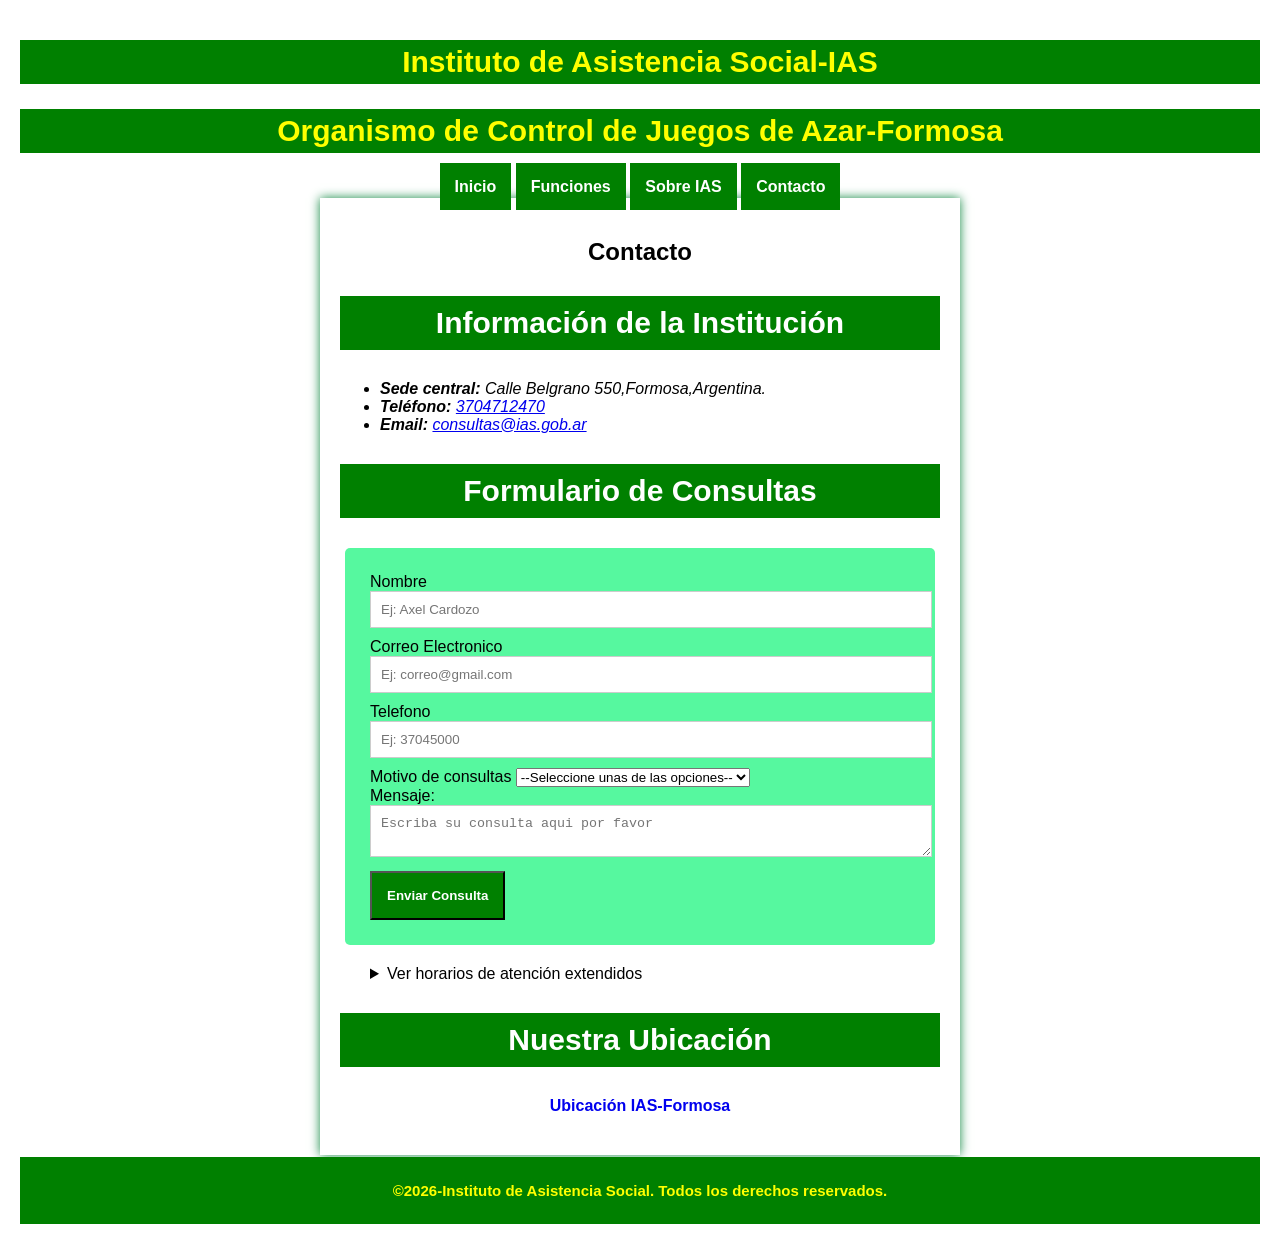
==== contacto.html @ bff8815a "inicio de mi proyecto de ias2" ====
<!doctype html>
<html lang="en">
  <head>
    <meta charset="UTF-8" />
    <meta name="viewport" content="width=device-width, initial-scale=1.0" />
    <title>Contacto</title>
    <link rel="stylesheet" href="assets/css/style.css" />
  </head>

  <body>
    <!--titulo y subtitulo principal que en las otras paginas-->
    <header>
      <h1 id="titulo">Instituto de Asistencia Social-IAS</h1>
      <h2 id="subtitulo">Organismo de Control de Juegos de Azar-Formosa</h2>
    </header>
    <!--barra de navegacion igual a las otras paginas-->
    <nav>
      <a href="index.html">Inicio</a>
      <a href="funciones.html">Funciones</a>
      <a href="sobre-ias.html">Sobre IAS</a>
      <a href="contacto.html">Contacto</a>
    </nav>
    <main>
      <!--contenido principal con informacion de contacto, formulario de consultas, horarios de atencion y mapa de ubicacion-->
      <h2>Contacto</h2>
      <section>
        <h3>Información de la Institución</h3>
        <address>
          <ul>
            <!--informacion de contacto del IAS-Formosa-->
            <!--direccion, telefono y email del IAS-Formosa-->
            <li>
              <strong>Sede central:</strong> Calle Belgrano
              550,Formosa,Argentina.
            </li>

            <li>
              <strong>Teléfono:</strong>
              <a href="tel:+543704712470">3704712470</a>
            </li>
            <li>
              <strong>Email:</strong>
              <a href="mailto:consultas@ias.gob.ar">consultas@ias.gob.ar</a>
            </li>
          </ul>
        </address>
      </section>
      <section>
        <!-- formulario de consultas -->
        <h3>Formulario de Consultas</h3>
        <!--formulario con campos para nombre, correo, telefono, motivo de consulta y mensaje-->
        <form id="formulario" action="#" method="post">
          <div>
            <label for="nombre">Nombre</label>
            <input
              type="text"
              id="nombre"
              name="nombre"
              placeholder="Ej: Axel Cardozo"
              required
            />
            <label for="correo">Correo Electronico</label>
            <input
              type="text"
              id="correo"
              name="correo"
              placeholder="Ej: correo@gmail.com"
            />
            <label for="telefono">Telefono</label>
            <input
              type="text"
              name="telefono"
              id="telefono"
              placeholder="Ej: 37045000"
            />
          </div>
          <!--select con opciones para el motivo de la consulta-->
          <div>
            <label for="motivo">Motivo de consultas</label>
            <select name="motivo" id="motivo" required>
              <option value="">--Seleccione unas de las opciones--</option>
              <option value="legal">Consulta Legal</option>
              <option value="social">Acción Social</option>
              <option value="juegos">Juegos de Azar</option>
            </select>
          </div>
          <div class="formulario">
            <label for="mensaje">Mensaje:</label>
            <textarea
              name="mensaje"
              id="mensaje"
              placeholder="Escriba su consulta aqui por favor"
              required
            ></textarea>
          </div>
          <button class="enviar">Enviar Consulta</button>
        </form>
      </section>
      <details>
        <summary>Ver horarios de atención extendidos</summary>
        <p>
          Durante en épocas de sorteos especiales, se atiende de 08:00 a 21:00
          hs.
        </p>
      </details>
      <!--seccion con mapa de ubicacion del IAS-Formosa-->
      <div class="mapa">
        <h3>Nuestra Ubicación</h3>
        <a href="https://maps.app.goo.gl/eKcwvCmRN6VfkT2K6">
          Ubicación IAS-Formosa</a
        >
      </div>
    </main>
    <footer>
      <p>
        &copy;2026-Instituto de Asistencia Social. Todos los derechos
        reservados.
      </p>
    </footer>
  </body>
</html>
---- assets/css/style.css ----
/* Estilos generales para el sitio web del Instituto de Asistencia Social (IAS) */
body{
    background-color: white;
  font-family: Arial, Helvetica, sans-serif;
  margin: 0;
  padding: 20px;
  color: black;
}


/* Estilos para el título principal del sitio web */
#titulo{
    text-align: center;
    color: yellow;
    font-size: 30px;
    font-weight: bold;
    border:5px solid green;
    background-color: green;
   
}

/* poner en el centro la barra de navegación */
nav{
    text-align: center;
}

/* Estilos para el subtítulo del sitio web */
#subtitulo{
    text-align: center;
    color: yellow;
    font-size: 30px;
     font-weight: bold;
     border: 5px solid green;
     background-color: green;
}
/* Estilos para los enlaces de navegación del sitio web */
nav a{
    text-decoration: none;
    padding: 15px;
    font-weight: bold;
    color: rgb(255, 255, 255);
    background-color: green;
    text-align: center; 
    
}
/* Estilos para el contenido principal del sitio web */
main{
    width: 600px;
    margin:  2px auto;
    min-height: 78vh;
    box-shadow: 0 0 10px rgb(19, 136, 67);
    line-height: 1.5;
    padding: 20px;
    line-height: normal;
}
/* Estilos para los títulos secundarios del sitio web */
h3{
    text-align: center;
    color: white;
    font-size: 30px;
    border: 10px solid green;
    background-color:green;
}
/* Estilos para las secciones de texto e imágenes del sitio web */
.imagen-texto{
    text-align: center;

}
/* Estilos para las imágenes dentro de las secciones de texto e imágenes del sitio web */
.imagen-texto img {
    max-width: 360px 0px;
    height: 200px;
    text-align: center

}
/* Estilos para las figuras del sitio web */
figure{
    text-align: center;
    margin: 50px auto;
    width: 500px;
}
/* Estilos para las imágenes dentro de las figuras del sitio web */

/* Estilos para el formulario de contacto del sitio web */
.formulario {
    text-align: start;
    margin: 0px
}
/* Estilos para los títulos de las secciones del sitio web */
h2{
    text-align: center;
}
/* Estilos para el contenido final del sitio web */
#final{
    text-align: center;
}
/* Estilos para el pie de página del sitio web */
footer{
    text-align: center;
    background-color: green;
    color: yellow;
    padding: 10px;

}
/* Estilos para la imagen del sitio web */
.imagen-ias {
    text-align: center;
    margin: 40px auto;
    width: 800px;;
}
/* Estilos para las tablas del sitio web */
table{
    width: 100%;
    border-collapse: collapse;
    margin-top: 20px;
}
/* Estilos para las celdas de las tablas del sitio web */
th, td{
    border: 1px solid black;
    padding: 10px;
    text-align: left;
}
/* Estilos para el formulario de contacto del sitio web */
#formulario{
    background-color: #13f579b6;
    padding: 25px;
    border-radius: 5px;
    width: 90%;
    margin: 20px auto;

}
/* Estilos para los campos de entrada del formulario de contacto del sitio web */
input[type="text"], input[type="email"], input[type="tel"] , textarea{
    width: 100%;
    padding: 10px;
    margin-bottom: 10px;
    border: 1px solid #ccc;
    
}
/* Estilos para el botón de envío del formulario de contacto del sitio web */
nav ul li{
    list-style-type: none;
    margin-bottom: 10px;
   
}
/* Estilos para los enlaces de la sección de contacto del sitio web */
.mapa{
    text-align: center;
    margin: 20px auto;
}
.mapa a{
    text-decoration: none;
    padding: 15px;
    font-weight: bold;
}
/* Estilos para el botón de envío del formulario de contacto del sitio web */
.enviar{
    text-decoration: none;
    padding: 15px;
    font-weight: bold;
    color: rgb(255, 255, 255);
    background-color: green;
    text-align: center; 
}
/* Estilos para los elementos de la barra de navegación del sitio web */
nav ul li{
    /* display: inline-block; */
    /* list-style-type: none; */
    /* margin-right: 10px; */
    /* background-color: green; */
}
/* Estilos para los enlaces de la barra de navegación del sitio web */
a:hover{
    background-color: rgb(176, 236, 9);
}
/* Estilos para el pie de página del sitio web */
footer p{
font-size: 15px;
font-weight: bold;
}
/* Estilos para el formulario de contacto del sitio web */
details{
    background-color: #0eff36b6
    padding: 15px;
    border-radius: 5px;
    width: 90%;
    margin: 20px auto;
}

/* Estilo para los campos de entrada del formulario de contacto del sitio web cuando están activos */
input:focus {
/* Cambiar borde cuando el campo está activo */
 background-color: rgba(236, 240, 8, 0.733);
}
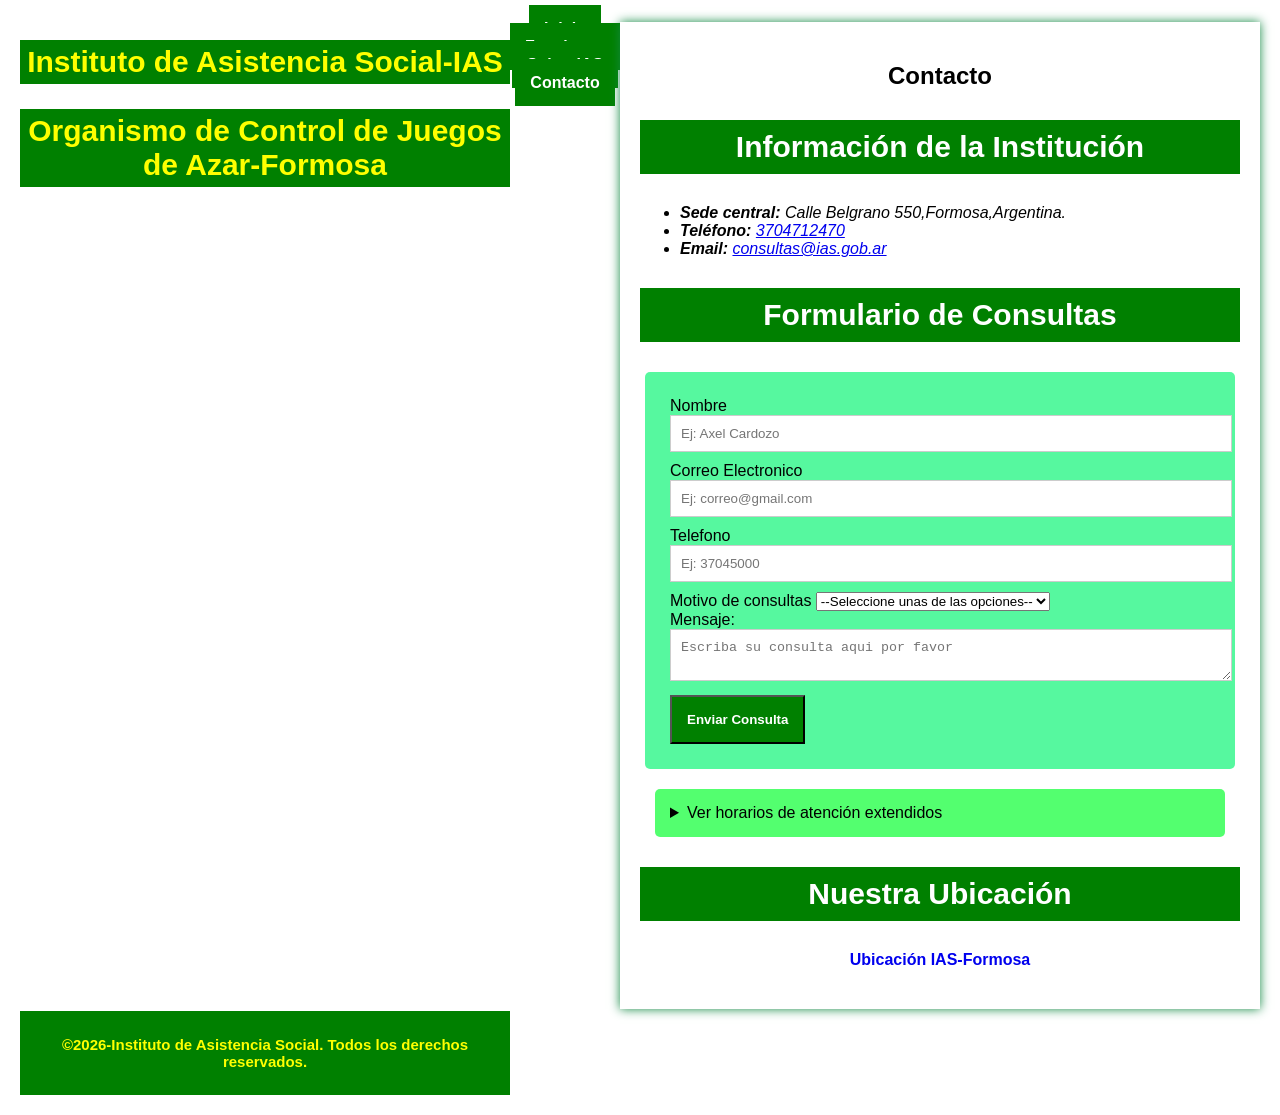
==== commit 3a8bd35c: "hice cambios sobre colocarle clases a mis paginas sobre despues de body hasta despues de mi footer e" ====
--- a/contacto.html
+++ b/contacto.html
@@ -8,6 +8,7 @@
   </head>
 
   <body>
+    <div class="container">
     <!--titulo y subtitulo principal que en las otras paginas-->
     <header>
       <h1 id="titulo">Instituto de Asistencia Social-IAS</h1>
@@ -117,5 +118,6 @@
         reservados.
       </p>
     </footer>
+    </div>
   </body>
 </html>
--- a/assets/css/style.css
+++ b/assets/css/style.css
@@ -6,7 +6,11 @@
   padding: 20px;
   color: black;
 }
-
+.container{
+    display: grid;
+    grid-template-columns: auto 1fr auto;
+    min-height: 100vh;
+}
 
 /* Estilos para el título principal del sitio web */
 #titulo{
@@ -180,7 +184,7 @@
 }
 /* Estilos para el formulario de contacto del sitio web */
 details{
-    background-color: #0eff36b6
+    background-color: #0eff36b6;
     padding: 15px;
     border-radius: 5px;
     width: 90%;
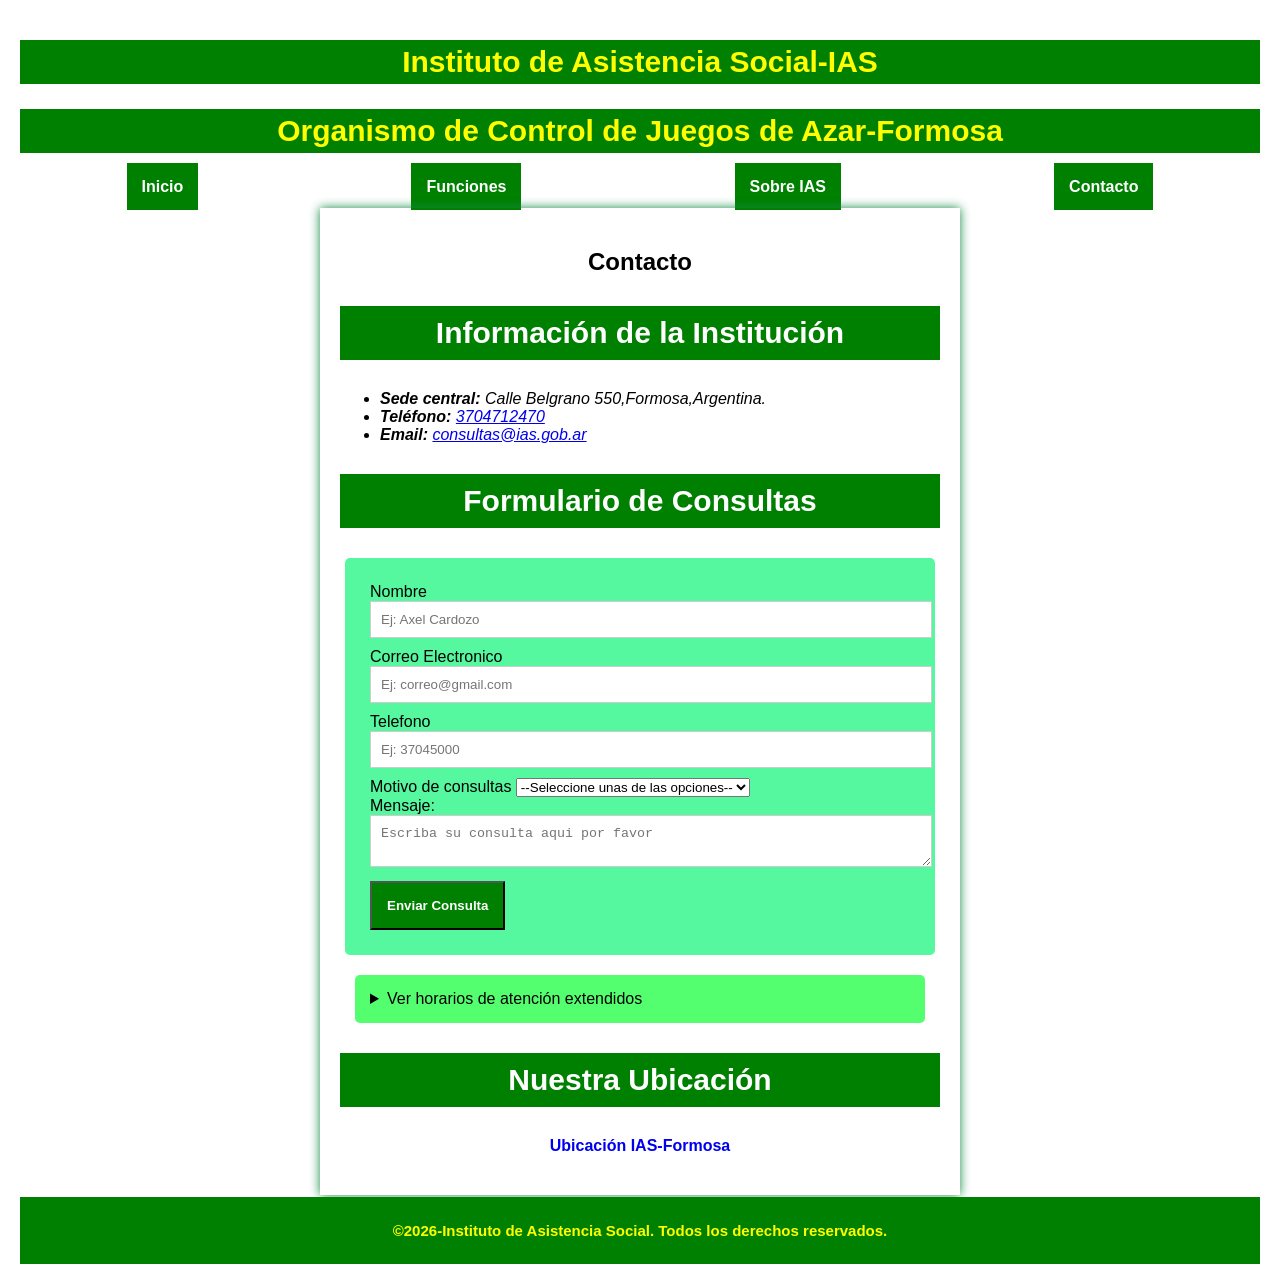
==== commit 1506eefa: "lo que hice primero fue aplicarle etiquetas ul y li a mis enlaces de mis 4 paginas para poder darle " ====
--- a/contacto.html
+++ b/contacto.html
@@ -16,10 +16,12 @@
     </header>
     <!--barra de navegacion igual a las otras paginas-->
     <nav>
-      <a href="index.html">Inicio</a>
-      <a href="funciones.html">Funciones</a>
-      <a href="sobre-ias.html">Sobre IAS</a>
-      <a href="contacto.html">Contacto</a>
+      <ul>
+        <li><a href="index.html">Inicio</a></li>
+        <li><a href="funciones.html">Funciones</a></li>
+        <li><a href="sobre-ias.html">Sobre IAS</a></li>
+        <li><a href="contacto.html">Contacto</a></li>
+      </ul>
     </nav>
     <main>
       <!--contenido principal con informacion de contacto, formulario de consultas, horarios de atencion y mapa de ubicacion-->
--- a/assets/css/style.css
+++ b/assets/css/style.css
@@ -8,7 +8,7 @@
 }
 .container{
     display: grid;
-    grid-template-columns: auto 1fr auto;
+    grid-template-rows: auto 1fr auto;
     min-height: 100vh;
 }
 
@@ -24,8 +24,13 @@
 }
 
 /* poner en el centro la barra de navegación */
-nav{
-    text-align: center;
+nav ul{
+    display: flex;
+    justify-content: space-around;
+    list-style: none;
+    padding: 0;
+    margin: 0;
+
 }
 
 /* Estilos para el subtítulo del sitio web */
@@ -39,12 +44,12 @@
 }
 /* Estilos para los enlaces de navegación del sitio web */
 nav a{
-    text-decoration: none;
-    padding: 15px;
-    font-weight: bold;
-    color: rgb(255, 255, 255);
-    background-color: green;
-    text-align: center; 
+   text-decoration: none;
+   color: white;
+   font-weight: bold;
+   background-color: green;
+   text-align:center;
+   padding: 15px;
     
 }
 /* Estilos para el contenido principal del sitio web */
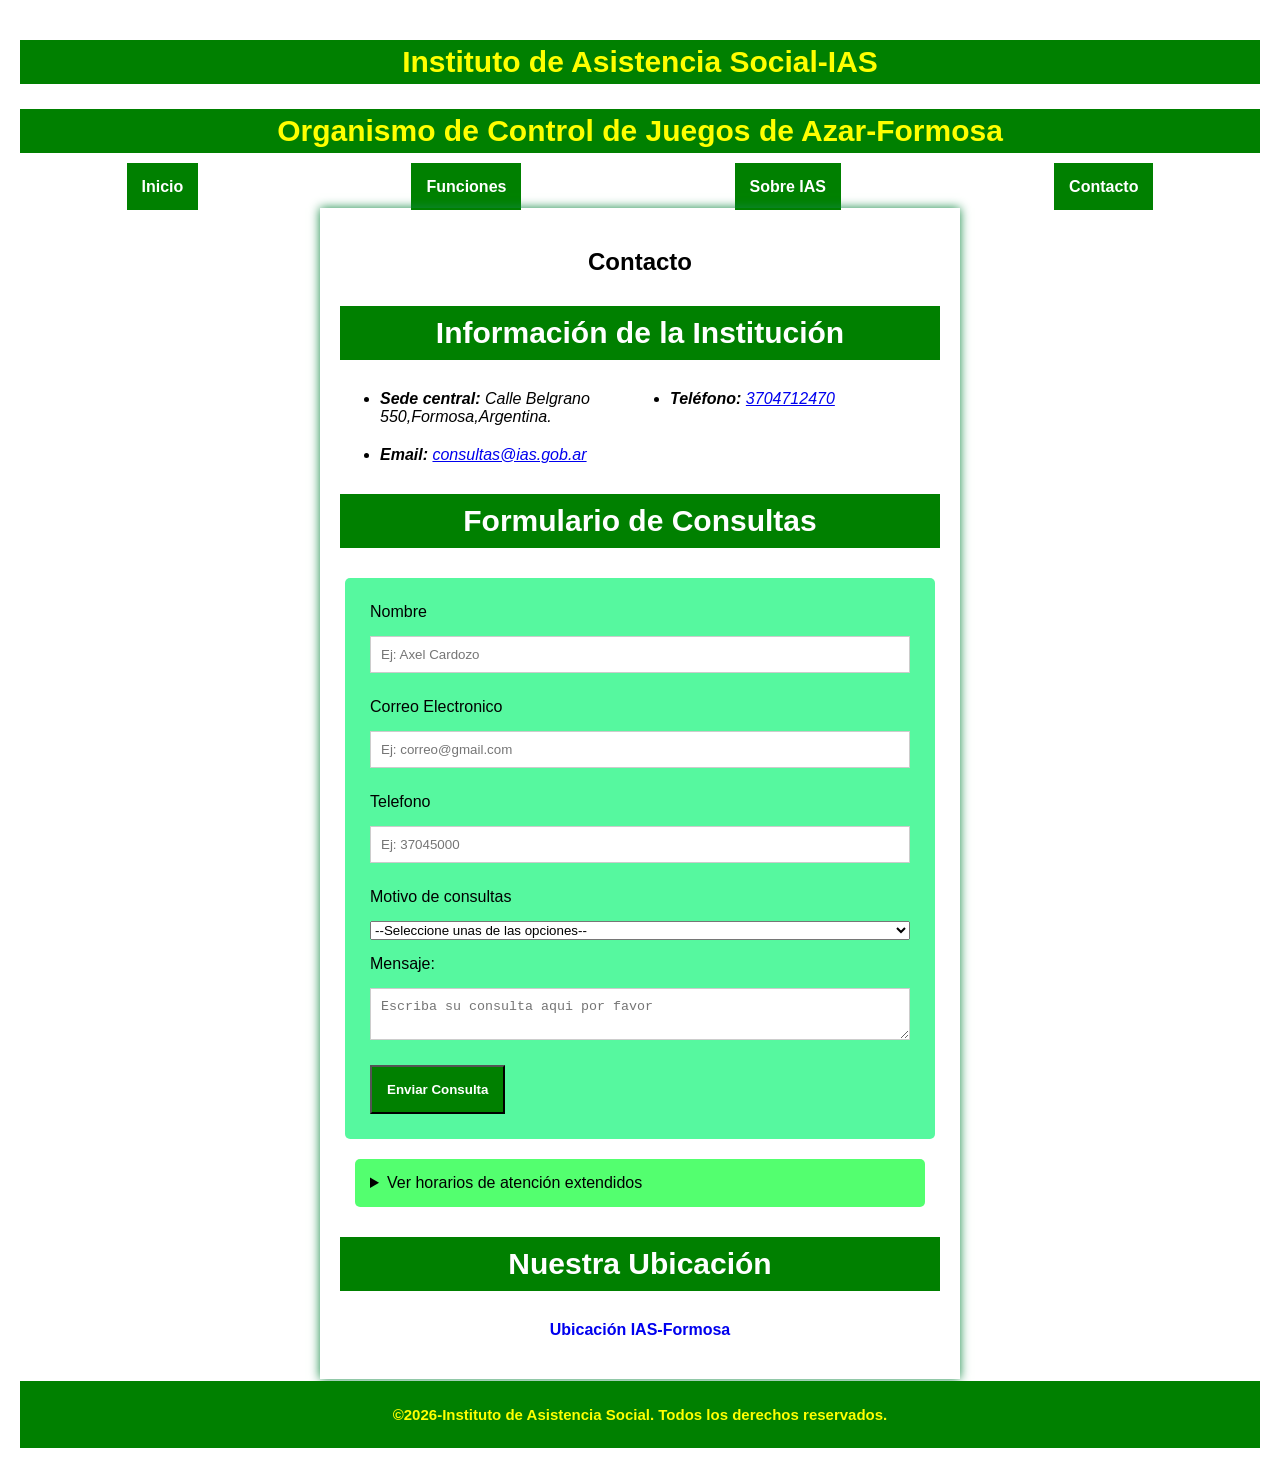
==== commit bffc84b5: "en esta parte le acabo de modificar el formulario de contacto con flexbox, donde apliqué display fle" ====
--- a/contacto.html
+++ b/contacto.html
@@ -53,14 +53,14 @@
         <h3>Formulario de Consultas</h3>
         <!--formulario con campos para nombre, correo, telefono, motivo de consulta y mensaje-->
         <form id="formulario" action="#" method="post">
-          <div>
+          
             <label for="nombre">Nombre</label>
             <input
               type="text"
               id="nombre"
               name="nombre"
               placeholder="Ej: Axel Cardozo"
-              required
+               required
             />
             <label for="correo">Correo Electronico</label>
             <input
@@ -76,9 +76,9 @@
               id="telefono"
               placeholder="Ej: 37045000"
             />
-          </div>
+          
           <!--select con opciones para el motivo de la consulta-->
-          <div>
+        
             <label for="motivo">Motivo de consultas</label>
             <select name="motivo" id="motivo" required>
               <option value="">--Seleccione unas de las opciones--</option>
@@ -86,8 +86,7 @@
               <option value="social">Acción Social</option>
               <option value="juegos">Juegos de Azar</option>
             </select>
-          </div>
-          <div class="formulario">
+      
             <label for="mensaje">Mensaje:</label>
             <textarea
               name="mensaje"
@@ -95,7 +94,6 @@
               placeholder="Escriba su consulta aqui por favor"
               required
             ></textarea>
-          </div>
           <button class="enviar">Enviar Consulta</button>
         </form>
       </section>
--- a/assets/css/style.css
+++ b/assets/css/style.css
@@ -62,6 +62,12 @@
     padding: 20px;
     line-height: normal;
 }
+/* Estilos para las listas dentro del contenido principal del sitio web */
+main ul{
+    display: grid;
+    grid-template-columns: 1fr 1fr;
+    gap: 20px;
+}
 /* Estilos para los títulos secundarios del sitio web */
 h3{
     text-align: center;
@@ -131,12 +137,26 @@
 }
 /* Estilos para el formulario de contacto del sitio web */
 #formulario{
+    display: flex;
+    flex-wrap: wrap;
+    gap: 15px;
     background-color: #13f579b6;
     padding: 25px;
     border-radius: 5px;
     width: 90%;
     margin: 20px auto;
 
+}
+/* Estilos para las etiquetas de los campos de entrada del formulario de contacto del sitio web */
+#formulario label{
+    width: 100%;
+}
+/* Estilos para los campos de entrada del formulario de contacto del sitio web */
+#formulario input, #formulario textarea, #formulario select{
+    width: 100%;
+   /* padding: 10px;
+    margin-bottom: 10px;
+    border: 1px solid #ccc;*/
 }
 /* Estilos para los campos de entrada del formulario de contacto del sitio web */
 input[type="text"], input[type="email"], input[type="tel"] , textarea{
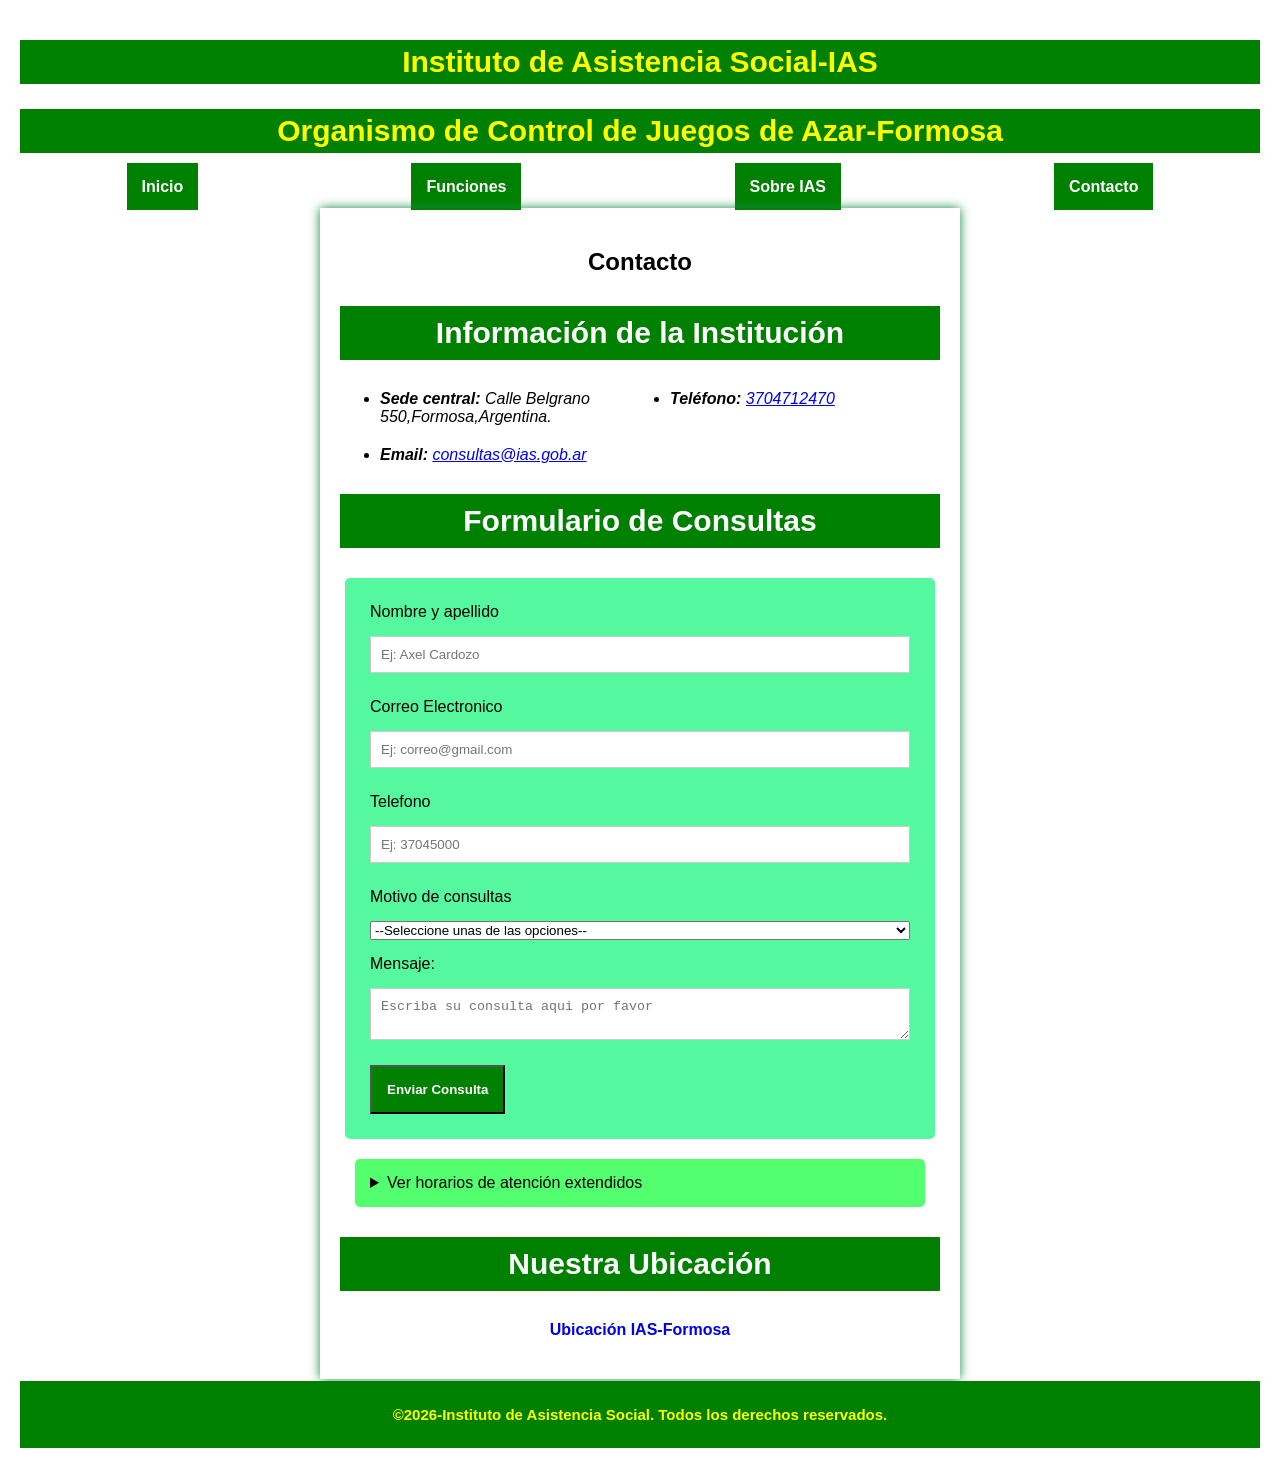
==== commit 5c4a0d91: "en la pagina de contacto le agregue y apellido en el formulario para que formule que esté pidiendo n" ====
--- a/contacto.html
+++ b/contacto.html
@@ -54,7 +54,7 @@
         <!--formulario con campos para nombre, correo, telefono, motivo de consulta y mensaje-->
         <form id="formulario" action="#" method="post">
           
-            <label for="nombre">Nombre</label>
+            <label for="nombre">Nombre y apellido</label>
             <input
               type="text"
               id="nombre"
--- a/assets/css/style.css
+++ b/assets/css/style.css
@@ -111,10 +111,16 @@
 }
 /* Estilos para el pie de página del sitio web */
 footer{
-    text-align: center;
+    display: flex;
+    flex-direction: column;
+    align-items: center;
     background-color: green;
     color: yellow;
     padding: 10px;
+    /*text-align: center;
+    background-color: green;
+    color: yellow;
+    padding: 10px;*/
 
 }
 /* Estilos para la imagen del sitio web */
